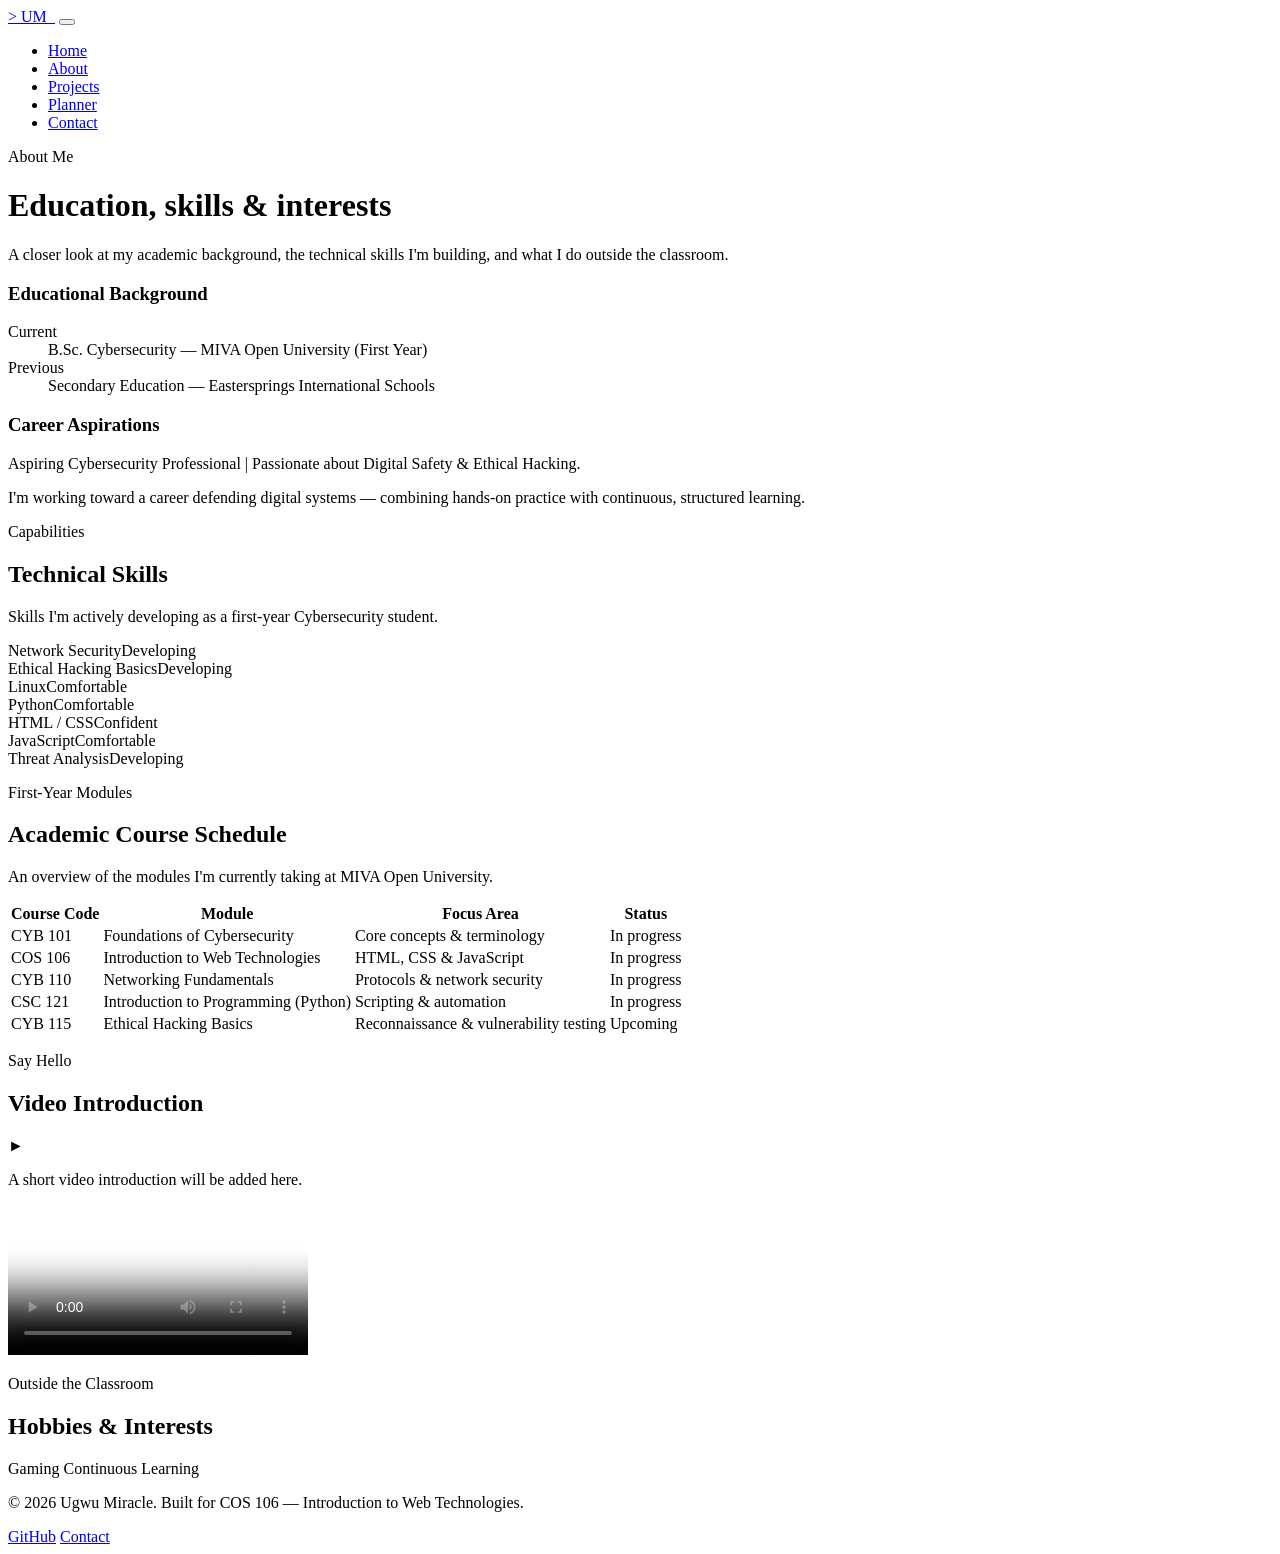
==== about.html @ d828a36b "Create about.html" ====
<!DOCTYPE html>
<html lang="en">
<head>
  <meta charset="UTF-8" />
  <meta name="viewport" content="width=device-width, initial-scale=1.0" />
  <title>About | Ugwu Miracle</title>
  <meta name="description" content="Education, technical skills, and interests of Ugwu Miracle, Cybersecurity student." />
  <link rel="stylesheet" href="style.css" />
</head>
<body>

  <header class="site-header">
    <nav class="nav" aria-label="Primary navigation">
      <a href="index.html" class="nav-logo"><span class="bracket">&gt;</span>&nbsp;UM_<span class="cursor"></span></a>
      <button class="nav-toggle" aria-label="Toggle navigation menu" aria-expanded="false">
        <span></span><span></span><span></span>
      </button>
      <ul class="nav-links">
        <li><a href="index.html">Home</a></li>
        <li><a href="about.html" aria-current="page">About</a></li>
        <li><a href="projects.html">Projects</a></li>
        <li><a href="planner.html">Planner</a></li>
        <li><a href="contact.html">Contact</a></li>
      </ul>
    </nav>
  </header>

  <main>
    <div class="container page-header">
      <p class="eyebrow">About Me</p>
      <h1>Education, skills &amp; interests</h1>
      <p>A closer look at my academic background, the technical skills I'm building, and what I do outside the classroom.</p>
    </div>

    <!-- ===== Education & Aspirations ===== -->
    <section>
      <div class="container about-columns">
        <article class="info-panel reveal">
          <h3>Educational Background</h3>
          <dl>
            <div>
              <dt>Current</dt>
              <dd>B.Sc. Cybersecurity — MIVA Open University (First Year)</dd>
            </div>
            <div>
              <dt>Previous</dt>
              <dd>Secondary Education — Eastersprings International Schools</dd>
            </div>
          </dl>
        </article>

        <article class="info-panel reveal">
          <h3>Career Aspirations</h3>
          <p style="color: var(--text-main);">
            Aspiring Cybersecurity Professional | Passionate about Digital Safety &amp; Ethical Hacking.
          </p>
          <p style="margin-top: 0.7rem;">
            I'm working toward a career defending digital systems — combining hands-on practice with
            continuous, structured learning.
          </p>
        </article>
      </div>
    </section>

    <!-- ===== Technical Skills ===== -->
    <section>
      <div class="container">
        <div class="section-head">
          <p class="eyebrow">Capabilities</p>
          <h2>Technical Skills</h2>
          <p>Skills I'm actively developing as a first-year Cybersecurity student.</p>
        </div>

        <div class="skills-grid">
          <div class="skill-item">
            <div class="skill-label"><span>Network Security</span><span class="level">Developing</span></div>
            <div class="skill-bar"><span style="--fill: 55%;"></span></div>
          </div>
          <div class="skill-item">
            <div class="skill-label"><span>Ethical Hacking Basics</span><span class="level">Developing</span></div>
            <div class="skill-bar"><span style="--fill: 45%;"></span></div>
          </div>
          <div class="skill-item">
            <div class="skill-label"><span>Linux</span><span class="level">Comfortable</span></div>
            <div class="skill-bar"><span style="--fill: 65%;"></span></div>
          </div>
          <div class="skill-item">
            <div class="skill-label"><span>Python</span><span class="level">Comfortable</span></div>
            <div class="skill-bar"><span style="--fill: 60%;"></span></div>
          </div>
          <div class="skill-item">
            <div class="skill-label"><span>HTML / CSS</span><span class="level">Confident</span></div>
            <div class="skill-bar"><span style="--fill: 75%;"></span></div>
          </div>
          <div class="skill-item">
            <div class="skill-label"><span>JavaScript</span><span class="level">Comfortable</span></div>
            <div class="skill-bar"><span style="--fill: 60%;"></span></div>
          </div>
          <div class="skill-item">
            <div class="skill-label"><span>Threat Analysis</span><span class="level">Developing</span></div>
            <div class="skill-bar"><span style="--fill: 40%;"></span></div>
          </div>
        </div>
      </div>
    </section>

    <!-- ===== Course Schedule Table ===== -->
    <section>
      <div class="container">
        <div class="section-head">
          <p class="eyebrow">First-Year Modules</p>
          <h2>Academic Course Schedule</h2>
          <p>An overview of the modules I'm currently taking at MIVA Open University.</p>
        </div>

        <div class="table-wrap">
          <table>
            <thead>
              <tr>
                <th scope="col">Course Code</th>
                <th scope="col">Module</th>
                <th scope="col">Focus Area</th>
                <th scope="col">Status</th>
              </tr>
            </thead>
            <tbody>
              <tr>
                <td>CYB 101</td>
                <td>Foundations of Cybersecurity</td>
                <td>Core concepts &amp; terminology</td>
                <td>In progress</td>
              </tr>
              <tr>
                <td>COS 106</td>
                <td>Introduction to Web Technologies</td>
                <td>HTML, CSS &amp; JavaScript</td>
                <td>In progress</td>
              </tr>
              <tr>
                <td>CYB 110</td>
                <td>Networking Fundamentals</td>
                <td>Protocols &amp; network security</td>
                <td>In progress</td>
              </tr>
              <tr>
                <td>CSC 121</td>
                <td>Introduction to Programming (Python)</td>
                <td>Scripting &amp; automation</td>
                <td>In progress</td>
              </tr>
              <tr>
                <td>CYB 115</td>
                <td>Ethical Hacking Basics</td>
                <td>Reconnaissance &amp; vulnerability testing</td>
                <td>Upcoming</td>
              </tr>
            </tbody>
          </table>
        </div>
      </div>
    </section>

    <!-- ===== Intro media placeholder ===== -->
    <section>
      <div class="container">
        <div class="section-head">
          <p class="eyebrow">Say Hello</p>
          <h2>Video Introduction</h2>
        </div>

        <div class="media-placeholder">
          <div class="play-icon">&#9658;</div>
          <p>A short video introduction will be added here.</p>
          <!-- Semantic multimedia placeholder: replace src with a real file, e.g. "intro.mp4" -->
          <video controls poster="image.jpeg" aria-label="Video introduction placeholder">
            <source src="" type="video/mp4" />
            Your browser does not support the video tag.
          </video>
        </div>
      </div>
    </section>

    <!-- ===== Hobbies ===== -->
    <section>
      <div class="container">
        <div class="section-head">
          <p class="eyebrow">Outside the Classroom</p>
          <h2>Hobbies &amp; Interests</h2>
        </div>
        <div class="hobby-list">
          <span class="hobby-chip">Gaming</span>
          <span class="hobby-chip">Continuous Learning</span>
        </div>
      </div>
    </section>
  </main>

  <footer class="site-footer">
    <div class="container footer-inner">
      <p>&copy; 2026 Ugwu Miracle. Built for COS 106 — Introduction to Web Technologies.</p>
      <div class="footer-links">
        <a href="https://github.com/miracle444-cmd" target="_blank" rel="noopener noreferrer">GitHub</a>
        <a href="contact.html">Contact</a>
      </div>
    </div>
  </footer>

  <script src="script.js"></script>
</body>
</html>
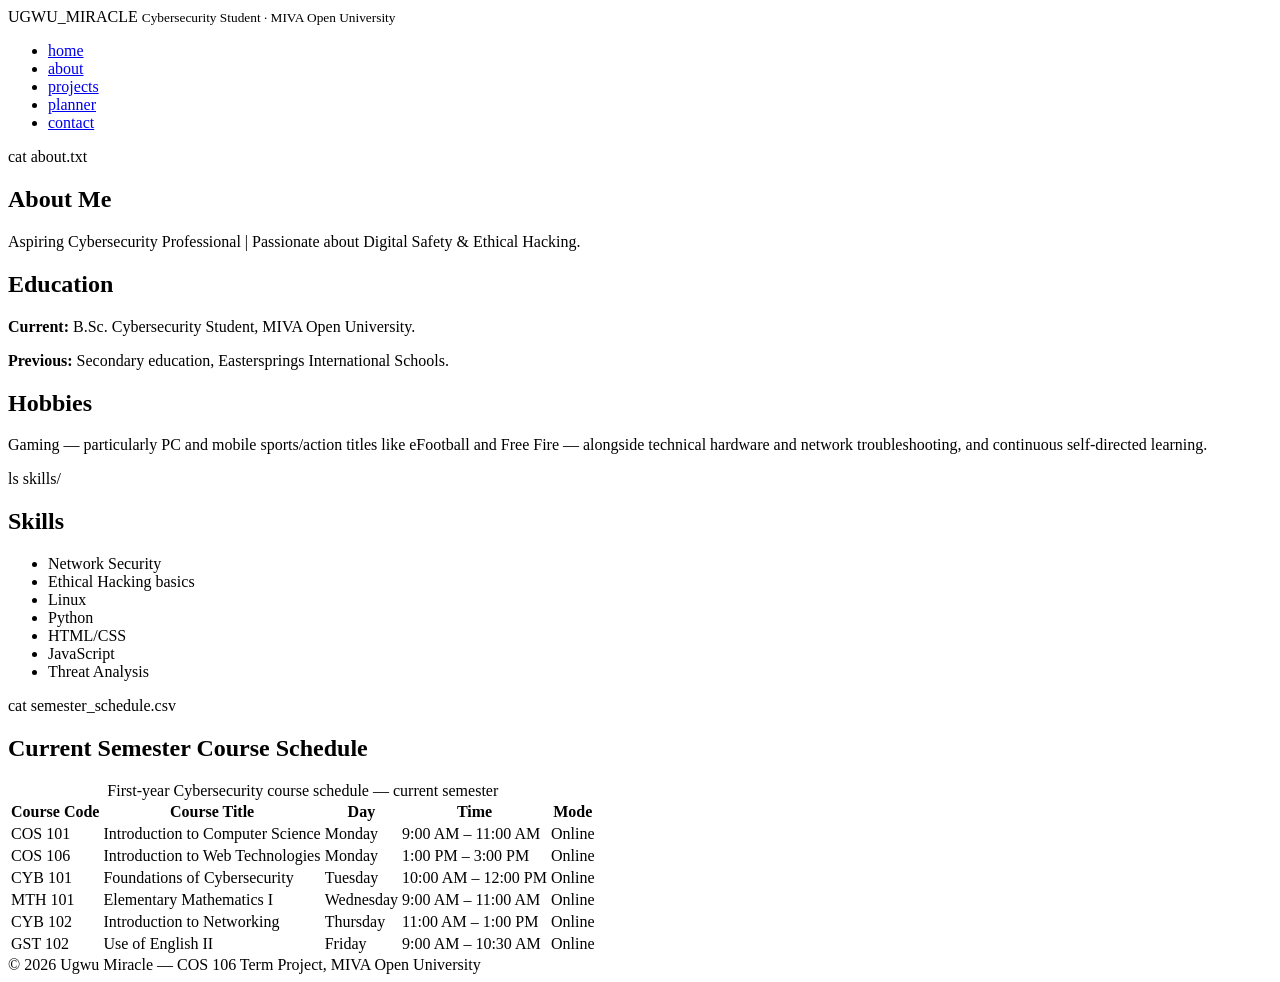
==== commit 01899c0f: "Revise About page structure and content Updated the About page with new meta tags, header structure," ====
--- a/about.html
+++ b/about.html
@@ -1,207 +1,143 @@
 <!DOCTYPE html>
 <html lang="en">
 <head>
-  <meta charset="UTF-8" />
-  <meta name="viewport" content="width=device-width, initial-scale=1.0" />
-  <title>About | Ugwu Miracle</title>
-  <meta name="description" content="Education, technical skills, and interests of Ugwu Miracle, Cybersecurity student." />
-  <link rel="stylesheet" href="style.css" />
+  <meta charset="UTF-8">
+  <meta name="viewport" content="width=device-width, initial-scale=1.0">
+  <title>About — Ugwu Miracle</title>
+  <meta name="description" content="Education, skills, and interests of Ugwu Miracle, Cybersecurity student.">
+  <link rel="stylesheet" href="style.css">
 </head>
 <body>
 
-  <header class="site-header">
-    <nav class="nav" aria-label="Primary navigation">
-      <a href="index.html" class="nav-logo"><span class="bracket">&gt;</span>&nbsp;UM_<span class="cursor"></span></a>
-      <button class="nav-toggle" aria-label="Toggle navigation menu" aria-expanded="false">
-        <span></span><span></span><span></span>
-      </button>
-      <ul class="nav-links">
-        <li><a href="index.html">Home</a></li>
-        <li><a href="about.html" aria-current="page">About</a></li>
-        <li><a href="projects.html">Projects</a></li>
-        <li><a href="planner.html">Planner</a></li>
-        <li><a href="contact.html">Contact</a></li>
-      </ul>
-    </nav>
+  <header class="topbar">
+    <div class="topbar-inner">
+      <div class="brand">
+        <span class="status-dot" aria-hidden="true"></span>
+        <span>
+          UGWU_MIRACLE
+          <small>Cybersecurity Student · MIVA Open University</small>
+        </span>
+      </div>
+      <nav class="mainnav" aria-label="Primary navigation">
+        <ul>
+          <li><a href="index.html">home</a></li>
+          <li><a href="about.html">about</a></li>
+          <li><a href="projects.html">projects</a></li>
+          <li><a href="planner.html">planner</a></li>
+          <li><a href="contact.html">contact</a></li>
+        </ul>
+      </nav>
+    </div>
   </header>
 
   <main>
-    <div class="container page-header">
-      <p class="eyebrow">About Me</p>
-      <h1>Education, skills &amp; interests</h1>
-      <p>A closer look at my academic background, the technical skills I'm building, and what I do outside the classroom.</p>
-    </div>
-
-    <!-- ===== Education & Aspirations ===== -->
     <section>
-      <div class="container about-columns">
-        <article class="info-panel reveal">
-          <h3>Educational Background</h3>
-          <dl>
-            <div>
-              <dt>Current</dt>
-              <dd>B.Sc. Cybersecurity — MIVA Open University (First Year)</dd>
-            </div>
-            <div>
-              <dt>Previous</dt>
-              <dd>Secondary Education — Eastersprings International Schools</dd>
-            </div>
-          </dl>
-        </article>
-
-        <article class="info-panel reveal">
-          <h3>Career Aspirations</h3>
-          <p style="color: var(--text-main);">
-            Aspiring Cybersecurity Professional | Passionate about Digital Safety &amp; Ethical Hacking.
-          </p>
-          <p style="margin-top: 0.7rem;">
-            I'm working toward a career defending digital systems — combining hands-on practice with
-            continuous, structured learning.
-          </p>
-        </article>
+      <div class="wrap">
+        <p class="eyebrow">cat about.txt</p>
+        <h1>About Me</h1>
+        <p class="lead">Aspiring Cybersecurity Professional | Passionate about Digital Safety &amp; Ethical Hacking.</p>
       </div>
     </section>
 
-    <!-- ===== Technical Skills ===== -->
     <section>
-      <div class="container">
-        <div class="section-head">
-          <p class="eyebrow">Capabilities</p>
-          <h2>Technical Skills</h2>
-          <p>Skills I'm actively developing as a first-year Cybersecurity student.</p>
+      <div class="wrap two-col">
+        <div>
+          <h2>Education</h2>
+          <p><strong style="color:var(--text)">Current:</strong> B.Sc. Cybersecurity Student, MIVA Open University.</p>
+          <p><strong style="color:var(--text)">Previous:</strong> Secondary education, Eastersprings International Schools.</p>
         </div>
-
-        <div class="skills-grid">
-          <div class="skill-item">
-            <div class="skill-label"><span>Network Security</span><span class="level">Developing</span></div>
-            <div class="skill-bar"><span style="--fill: 55%;"></span></div>
-          </div>
-          <div class="skill-item">
-            <div class="skill-label"><span>Ethical Hacking Basics</span><span class="level">Developing</span></div>
-            <div class="skill-bar"><span style="--fill: 45%;"></span></div>
-          </div>
-          <div class="skill-item">
-            <div class="skill-label"><span>Linux</span><span class="level">Comfortable</span></div>
-            <div class="skill-bar"><span style="--fill: 65%;"></span></div>
-          </div>
-          <div class="skill-item">
-            <div class="skill-label"><span>Python</span><span class="level">Comfortable</span></div>
-            <div class="skill-bar"><span style="--fill: 60%;"></span></div>
-          </div>
-          <div class="skill-item">
-            <div class="skill-label"><span>HTML / CSS</span><span class="level">Confident</span></div>
-            <div class="skill-bar"><span style="--fill: 75%;"></span></div>
-          </div>
-          <div class="skill-item">
-            <div class="skill-label"><span>JavaScript</span><span class="level">Comfortable</span></div>
-            <div class="skill-bar"><span style="--fill: 60%;"></span></div>
-          </div>
-          <div class="skill-item">
-            <div class="skill-label"><span>Threat Analysis</span><span class="level">Developing</span></div>
-            <div class="skill-bar"><span style="--fill: 40%;"></span></div>
-          </div>
+        <div>
+          <h2>Hobbies</h2>
+          <p>Gaming — particularly PC and mobile sports/action titles like eFootball and Free Fire — alongside technical hardware and network troubleshooting, and continuous self-directed learning.</p>
         </div>
       </div>
     </section>
 
-    <!-- ===== Course Schedule Table ===== -->
     <section>
-      <div class="container">
-        <div class="section-head">
-          <p class="eyebrow">First-Year Modules</p>
-          <h2>Academic Course Schedule</h2>
-          <p>An overview of the modules I'm currently taking at MIVA Open University.</p>
-        </div>
+      <div class="wrap">
+        <p class="eyebrow">ls skills/</p>
+        <h2>Skills</h2>
+        <ul class="skills-list">
+          <li>Network Security</li>
+          <li>Ethical Hacking basics</li>
+          <li>Linux</li>
+          <li>Python</li>
+          <li>HTML/CSS</li>
+          <li>JavaScript</li>
+          <li>Threat Analysis</li>
+        </ul>
+      </div>
+    </section>
 
+    <section>
+      <div class="wrap">
+        <p class="eyebrow">cat semester_schedule.csv</p>
+        <h2>Current Semester Course Schedule</h2>
         <div class="table-wrap">
           <table>
+            <caption>First-year Cybersecurity course schedule — current semester</caption>
             <thead>
               <tr>
                 <th scope="col">Course Code</th>
-                <th scope="col">Module</th>
-                <th scope="col">Focus Area</th>
-                <th scope="col">Status</th>
+                <th scope="col">Course Title</th>
+                <th scope="col">Day</th>
+                <th scope="col">Time</th>
+                <th scope="col">Mode</th>
               </tr>
             </thead>
             <tbody>
               <tr>
-                <td>CYB 101</td>
-                <td>Foundations of Cybersecurity</td>
-                <td>Core concepts &amp; terminology</td>
-                <td>In progress</td>
+                <td>COS 101</td>
+                <td>Introduction to Computer Science</td>
+                <td>Monday</td>
+                <td>9:00 AM – 11:00 AM</td>
+                <td>Online</td>
               </tr>
               <tr>
                 <td>COS 106</td>
                 <td>Introduction to Web Technologies</td>
-                <td>HTML, CSS &amp; JavaScript</td>
-                <td>In progress</td>
+                <td>Monday</td>
+                <td>1:00 PM – 3:00 PM</td>
+                <td>Online</td>
               </tr>
               <tr>
-                <td>CYB 110</td>
-                <td>Networking Fundamentals</td>
-                <td>Protocols &amp; network security</td>
-                <td>In progress</td>
+                <td>CYB 101</td>
+                <td>Foundations of Cybersecurity</td>
+                <td>Tuesday</td>
+                <td>10:00 AM – 12:00 PM</td>
+                <td>Online</td>
               </tr>
               <tr>
-                <td>CSC 121</td>
-                <td>Introduction to Programming (Python)</td>
-                <td>Scripting &amp; automation</td>
-                <td>In progress</td>
+                <td>MTH 101</td>
+                <td>Elementary Mathematics I</td>
+                <td>Wednesday</td>
+                <td>9:00 AM – 11:00 AM</td>
+                <td>Online</td>
               </tr>
               <tr>
-                <td>CYB 115</td>
-                <td>Ethical Hacking Basics</td>
-                <td>Reconnaissance &amp; vulnerability testing</td>
-                <td>Upcoming</td>
+                <td>CYB 102</td>
+                <td>Introduction to Networking</td>
+                <td>Thursday</td>
+                <td>11:00 AM – 1:00 PM</td>
+                <td>Online</td>
+              </tr>
+              <tr>
+                <td>GST 102</td>
+                <td>Use of English II</td>
+                <td>Friday</td>
+                <td>9:00 AM – 10:30 AM</td>
+                <td>Online</td>
               </tr>
             </tbody>
           </table>
         </div>
       </div>
     </section>
-
-    <!-- ===== Intro media placeholder ===== -->
-    <section>
-      <div class="container">
-        <div class="section-head">
-          <p class="eyebrow">Say Hello</p>
-          <h2>Video Introduction</h2>
-        </div>
-
-        <div class="media-placeholder">
-          <div class="play-icon">&#9658;</div>
-          <p>A short video introduction will be added here.</p>
-          <!-- Semantic multimedia placeholder: replace src with a real file, e.g. "intro.mp4" -->
-          <video controls poster="image.jpeg" aria-label="Video introduction placeholder">
-            <source src="" type="video/mp4" />
-            Your browser does not support the video tag.
-          </video>
-        </div>
-      </div>
-    </section>
-
-    <!-- ===== Hobbies ===== -->
-    <section>
-      <div class="container">
-        <div class="section-head">
-          <p class="eyebrow">Outside the Classroom</p>
-          <h2>Hobbies &amp; Interests</h2>
-        </div>
-        <div class="hobby-list">
-          <span class="hobby-chip">Gaming</span>
-          <span class="hobby-chip">Continuous Learning</span>
-        </div>
-      </div>
-    </section>
   </main>
 
-  <footer class="site-footer">
-    <div class="container footer-inner">
-      <p>&copy; 2026 Ugwu Miracle. Built for COS 106 — Introduction to Web Technologies.</p>
-      <div class="footer-links">
-        <a href="https://github.com/miracle444-cmd" target="_blank" rel="noopener noreferrer">GitHub</a>
-        <a href="contact.html">Contact</a>
-      </div>
+  <footer>
+    <div class="wrap">
+      &copy; 2026 Ugwu Miracle — <span class="glow">COS 106</span> Term Project, MIVA Open University
     </div>
   </footer>
 
